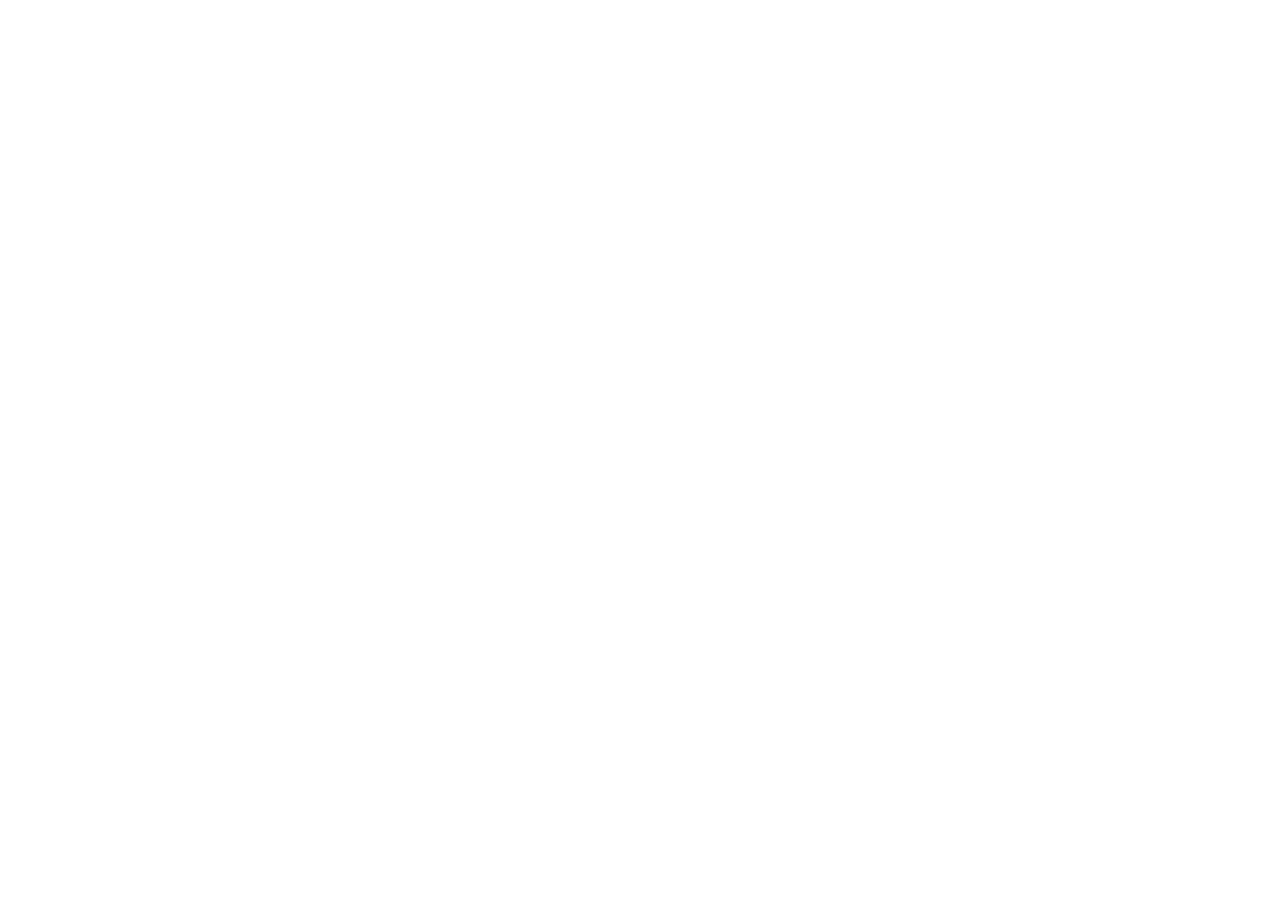
==== le.com/index.html @ 98e0d61a "add le.com" ====
<!DOCTYPE html>
<html lang="en">
<head>
    <meta charset="UTF-8">
    <meta name="viewport" content="width=device-width, initial-scale=1.0">
    <meta http-equiv="X-UA-Compatible" content="ie=edge">
    <title>Document</title>
</head>
<body>
    
</body>
</html>
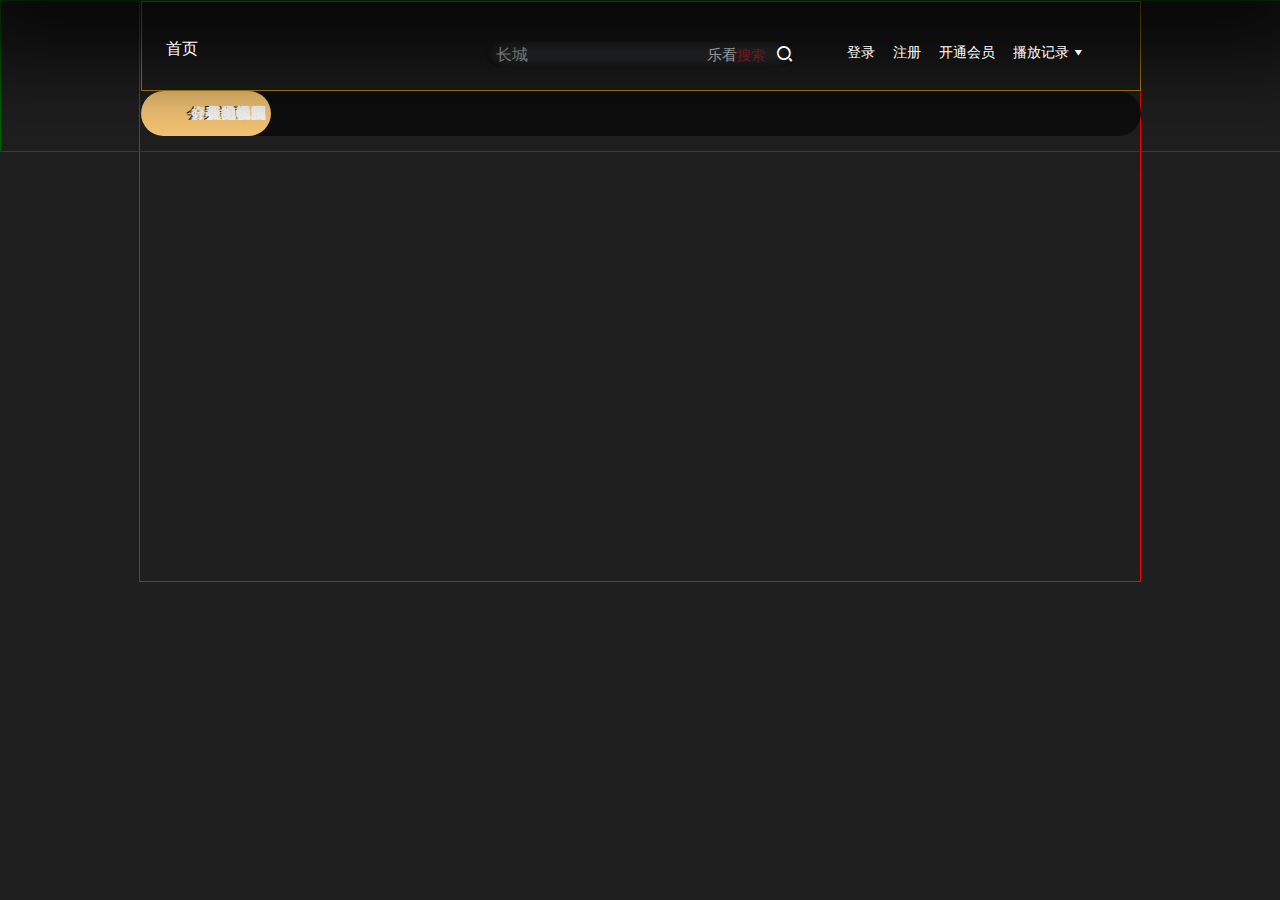
==== commit ae039020: "实现了轮播 nav ing.." ====
--- a/le.com/index.html
+++ b/le.com/index.html
@@ -2,11 +2,82 @@
 <html lang="en">
 <head>
     <meta charset="UTF-8">
-    <meta name="viewport" content="width=device-width, initial-scale=1.0">
-    <meta http-equiv="X-UA-Compatible" content="ie=edge">
-    <title>Document</title>
+    <title>乐视影视会员</title>
+    <link href="./favicon.ico" rel="shortcut icon">
+    <link rel="stylesheet" href="css/global.css">
+    <link rel="stylesheet" href="css/vip-head.css">
+    <script src="https://cdn.bootcss.com/jquery/1.12.3/jquery.min.js"></script>
+    <!--<script src="https://cdn.bootcss.com/jquery/3.2.1/jquery.min.js"></script>-->
 </head>
 <body>
-    
+    <!--头部 包括：logo那一行 两个导航条 一个焦点轮播图 height:580px,width:-->
+    <!--<div class="banner"></div>-->
+    <div class="head">
+        <!--焦点轮播图-->
+
+        <!--第一个导航条内容开始-->
+        <div class="head-nav">
+            <!--阴影效果-->
+            <div class="head-shadow"></div>
+            <div class="nav_1">
+                <div class="nav_head">
+                    <div class="logo">
+                        <img src="http://i0.letvimg.com/lc07_pay/201704/18/12/22/levip-logo.png" alt="">
+                        <span class="home">首页</span>
+                    </div>
+                    <!--搜索框-->
+                    <div class="input_box">
+                        <input type="text" placeholder="长城">
+                        <span>乐看<span>搜索</span></span>
+                        <span class="iconfont input_icon">&#xe6a1;</span>
+                    </div>
+                    <div class="user_land">
+                        <p>
+                            <span><a href="#">登录</a></span>
+                            <span><a href="#">注册</a></span>
+                            <span class="get_vip"><a href="#">开通会员</a></span>
+                            <span>
+                            <a href="#" class="iconfont  hositry">播放记录<span class="user_land_sjx">&#xe65d;</span></a>
+                            </span>
+                              <div class="alert-box">
+                                    <p class="land_btn">
+                                        <span>马上登录</span>
+                                    </p>
+                                    <p class="land_text">
+                                        播放记录为空<br/>
+                                        登录后可同步移动设备和TV端播放记录<br/>
+                                        观看更方便~
+                                    </p>
+                                 </div>
+                        </p>
+                    </div>
+                </div>
+                <div class="nav_nav1">
+                    <ul>
+                        <li><a href="">会员首页</a></li>
+                        <li><a href="">会员电影</a></li>
+                        <li><a href="">会员电视剧</a></li>
+                        <li><a href="">会员动漫</a></li>
+                        <li><a href="">会员纪录片</a></li>
+                        <li><a href="">会员独播</a></li>
+                        <li><a href="">好好吃饭吧</a></li>
+                        <li><a href="">我的福利</a></li>
+                        <li><a href="">我的会员</a></li>
+                    </ul>
+                </div>
+            </div>
+        </div>
+        <!--第一个导航条内容over-->
+        <div class="banner"></div>
+        <!--焦点轮播图上的各种内容-->        
+        <div class="nav">
+           <div class="nav_con"></div> <!--小圆点-->
+        </div>
+    </div>
+    <!--头部over-->
+
+
 </body>
-</html>+</html>
+<script src="js/vip.js"></script>
+
--- a/le.com/css/global.css
+++ b/le.com/css/global.css
@@ -0,0 +1,17 @@
+@font-face {
+  font-family: 'iconfont';
+  src: url('../font/iconfont.eot');
+  src: url('../font/iconfont.eot?#iefix') format('embedded-opentype'),
+  url('../font/iconfont.woff') format('woff'),
+  url('../font/iconfont.ttf') format('truetype'),
+  url('../font/iconfont.svg#iconfont') format('svg');
+}
+.iconfont{
+  font-family:"iconfont" !important;
+}
+*{margin:0;padding: 0;}
+body{
+    background:#1F1F1F;
+    color:#969696;
+    overflow-x: hidden;
+}
--- a/le.com/css/vip-head.css
+++ b/le.com/css/vip-head.css
@@ -0,0 +1,377 @@
+/*头部style*/
+
+.head{
+    height:580px;
+    margin:0 auto;
+}
+/*banner style start*/
+.banner{
+    width:100%;
+    min-width:1160px;
+    height:580px;
+    position: absolute;
+    top:0;
+    left:0;
+    right:0;
+    z-index: 1;
+    margin:0 auto;
+    /*border:1px solid rebeccapurple;*/
+}
+ a:link{
+    text-decoration:none;
+}
+/*banner image style*/
+.banner_div{
+    width:100%;
+    height:580px;
+}
+.banner_div{
+    position: absolute;
+    display: none;
+}
+/*轮播图小圆点*/
+.banner_ul{
+    /*border:1px solid red;*/
+    position: absolute;
+    z-index: 101;
+    bottom:80px;
+    left:0;
+    right:0;
+    text-align: center;
+}
+.banner_ul li{
+    list-style: none;
+    width:10px;
+    height:10px;
+    border-radius:50%;
+    background: rgba(237,239,241,0.4);
+    display: inline-block;
+    margin:0 3px;
+    cursor:pointer;
+    transition: 0.2s;
+    -ms-transition: 0.2s;
+}
+.banner_ul li:hover{
+    background:rgb(183,144,90);
+    transition: 0.2s;
+    -ms-transition: 0.2s;
+    -moz-transition: 0.2s;
+}
+/*轮播图上面的布局*/
+.head .nav{
+    width:1000px;
+    height:580px;
+    border:1px solid red;
+    position: absolute;
+    left:0;
+    right:0;
+    margin:auto;
+    z-index: 100;
+}
+.nav_con{
+    width:100%;
+    height:100%;
+    position: relative;
+     transition: 0.5s;
+     -ms-transition: 0.5s;
+     cursor:pointer;
+}
+.nav_con:hover .banner_left{
+    transition: 0.4s;
+     -ms-transition: 0.4s;
+    display: block;
+}
+.nav_con:hover .banner_right{
+     transition: 0.4s;
+     -ms-transition: 0.4s;
+    display: block;
+}
+/*轮播图左右按钮*/
+.banner_right,.banner_left{
+    display: none;
+    color:white;
+    font-size:40px;
+    position: absolute;
+    top:50%;
+    transform: translateY(-50%);
+    transition: 0.2s;
+     -ms-transition: 0.2s;
+    -ms-transform: translateY(-50%);
+    -o-transform: translateY(-50%);
+    -moz-transform: translateY(-50%);
+}
+.banner_right:hover,.banner_left:hover{
+    color:rgb(183,144,90);
+    transition: 0.2s;
+    -ms-transition: 0.2s;
+}
+.banner_right{
+    right:0;
+}
+.banner_left{
+    left:0;
+}
+/*第一个导航条*/
+.head-nav{
+    position: absolute;
+    z-index: 101;
+    width:100%;
+    height:150px;
+    border:1px solid darkgreen;
+}
+.head-shadow{
+    position: absolute;
+    z-index: 1;
+     box-shadow: 0px 0px 100px 50px black; 
+     width:100%;
+}
+.nav_1{
+    width:1000px;
+    height:100%;
+    margin:0 auto;
+}
+/*导航条logo一行样式开始*/
+.nav_head{
+    height:60%;
+    width:100%;
+    border:1px solid darkgoldenrod;
+    box-sizing: border-box;
+    padding-top:30px;
+    position: relative;
+}
+.logo{
+    display: inline-block;
+    position: relative;
+    z-index: 102;
+    /*border:1px solid red;*/
+    height:100%;
+    /*line-height: 50px*/
+}
+.logo img{
+    vertical-align: middle;
+}
+.home{
+    font-size:16px;
+    font-weight:500;
+    color:white;
+    display: inline-block;
+    box-sizing: border-box;
+    /*border:1px solid red;*/
+    margin-left:20px;
+    transform: translateY(7px);
+    -ms-transform: translateY(7px);
+    -moz-transform: translateY(7px);
+}
+/*搜索框*/
+.input_box{
+    width:300px;
+    height:25px;
+    /*border:1px solid darkblue;*/
+    position:absolute;
+    left:50%;
+    z-index: 100;
+    transform: translateX(-50%);
+    -ms-transform: translateX(-50%);
+    -moz-transform: translateX(-50%);
+    margin-top:10px;
+   display: inline-block;
+   background:#232425;
+   border-radius:20px;
+   padding-left:10px;
+   box-shadow:0 0 20px black inset;
+   overflow: hidden;
+}
+.input_box input{
+    outline:0;
+    height:100%;
+    background:transparent;
+    border:none;
+    color:white;
+    font-size:16px;
+}
+.input_box span{
+    font-size:15px;
+}
+.input_box span span{
+    font-size:14px;
+    color:#6C1920;
+}
+.input_box .input_icon{
+    color:white;
+    font-weight:100;
+    padding-left:8px;
+    cursor:pointer;
+}
+.user_land{
+    width:300px;
+    height:100%;
+    /*border:1px solid red;*/
+    position: absolute;
+    right:0;
+    top:0;
+    line-height: 100px;
+    z-index: 101;
+    /*float:left;*/
+}
+.user_land p{
+    position: relative;
+}
+.user_land span{
+    padding :0 7px;
+    font-size:14px;
+    font-weight:500;
+}
+.user_land a{
+    color:white;
+}
+.user_land a:hover{
+    color:orangered;
+}
+.user_land .user_land_sjx{
+    display: inline-block;
+     padding:0;
+    margin:0;
+}
+.user_land a:hover .user_land_sjx{
+    transform: rotate(180deg);
+    -moz-transform: rotate(180deg);
+    -ms-transform: rotate(180deg);
+    -webkit-transform: rotate(180deg);
+    padding:0;
+    margin:0;
+}
+
+.alert-box{
+    display: inline-block;
+    position: absolute;
+    left:0;
+    top:100%;
+    width:100%;
+    z-index: 100;
+    height:250px;
+    background:rgba(11,10,10,0.9);
+    text-align: center;
+    color:white;
+    border-radius:4px;
+    border:1px solid #ccc;
+    /*border:1px solid red;*/
+    display: none;
+}
+.user_land .land_text{
+    display: inline-block;
+    width:100%;
+    text-align: center;
+    margin:0 auto;
+    line-height: 20px;
+    font-size:14px;
+    box-sizing: border-box;
+    padding:20px;
+    color:rgba(255,255,255,0.9);
+    position: absolute;
+    left:0;
+    /*display: none;*/
+    z-index: 101;
+}
+.land_btn{
+    display: inline-block;
+    width:100%;
+    height:30px;
+    color:white;
+    margin:0 auto;
+    cursor:pointer;
+    line-height: 30px;
+    margin:0;
+    z-index: 101;
+    text-align: center;
+    /*display: none;*/
+}
+.land_btn span{
+    display: inline-block;
+    width:80%;
+    text-align: center;
+    background:linear-gradient(left,#0F1979,#480710);
+    background:-webkit-linear-gradient(left,#0F1979,#480710);
+    background:-ms-linear-gradient(left,#0F1979,#480710);
+    background:-moz-linear-gradient(left,#0F1979,#480710);
+    background:-o-linear-gradient(left,#0F1979,#480710);
+    color:white;
+    font-size:16px;
+    font-weight:600;
+    padding:3px 0px;
+    border-radius:5px;
+}
+.land_btn span:hover{
+    background:#EE152E;
+}
+.alert-box::before{
+    content:"";
+    display: inline-block;
+    width:0px;
+    height:0px;
+    border:10px solid;
+    border-color:transparent transparent rgba(11,10,10,0.9) transparent;
+    position: absolute;
+    top:-18px;
+    right:70px;
+}
+
+
+/*头部第一个导航条*/
+.nav_nav1{
+    width:100%;
+    height:45px;
+    background:rgba(11,10,10,0.8);
+    border-radius:25px;
+     margin:0;
+    padding:0;
+}
+.nav_nav1 ul{
+    width:100%;
+    margin:0 auto;
+    position: relative;
+}
+.nav_nav1 ul:after,.nav_nav1 ul:before{
+    content:"";
+    display:table;
+}
+.nav_nav1 ul:after{
+    clear:both;
+}
+.nav_nav1 ul li{
+    list-style: none;
+    float:left;
+    /*border:1px solid red;*/
+    width:150px;
+    margin:0;
+    padding:0;
+    line-height: 45px;
+    text-align:right;
+    padding-right:25px;
+    box-sizing: border-box;
+    border-radius:25px;
+    position: absolute;
+    font-size:15px;
+}
+.nav_nav1 ul li:hover{
+    background:#FAC977;
+    position: relative;
+    z-index: 1;
+}
+.nav_nav1 ul li a{
+    color:white;
+}
+.nav_nav1 ul li:hover a{
+    color:#232425;
+}
+.nav_nav1 ul li:first-child{
+    width:130px;
+    background:#FAC977;
+     color:#232425;
+}
+.nav_nav1 ul li:first-child a{
+    color:#232425;
+}
+
+
+
+
